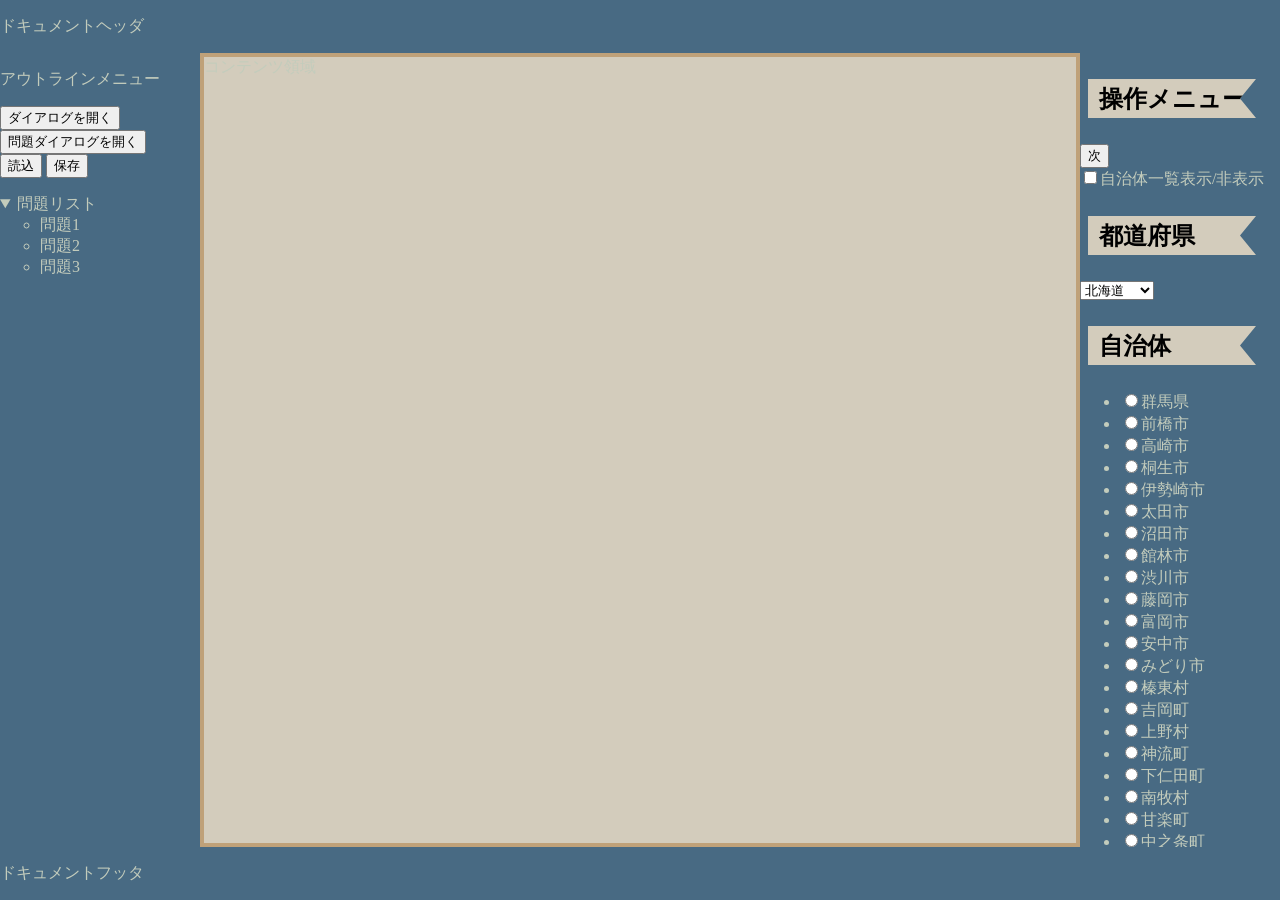
==== index.html @ 08e6bcfb "49-1" ====
<!DOCTYPE html>
<html lang="ja">
  <head>
    <meta http-equiv="content-type" content="text/html; charset=UTF-8" />
    <title>grid layout</title>
    <link rel="stylesheet" href="assets/css/base.css" />
    <link rel="stylesheet" href="assets/css/grid.css" />
    <!-- <script src="https://cdn.jsdelivr.net/npm/eruda"></script>
    <script>eruda.init();</script> -->
    <style>
      body {
        color: #C3CCBC;
        background-color: #486A83;
      }
      article {
        background-color: #D3CCBC;
        border: 4px solid #BFA179;
      }

      aside h2 {
        padding: 0.4em 0.8em;
        color: black;
        background-color: #D3CCBC;
        z-index: 0;
        clip-path: polygon(4% 50%, 4% 12%, 88% 12%, 80% 50%, 88% 88%, 4% 88%); 
        /* clip-path: polygon(6% 50%, 12% 12%, 88% 12%, 94% 50%, 88% 88%, 12% 88%);*/
      }

      .card-button {
        display: flex;
        justify-content: center;
        align-items: center;
        width: 200px;
        padding: 1em;
        margin: 1em auto;
        background-color: #ffffff;
        border: none;
        border-radius: 12px;
        box-shadow: 0 4px 12px rgba(0, 0, 0, 0.1);
        font-size: 1rem;
        font-weight: bold;
        color: #333;
        cursor: pointer;
        transition: transform 0.1s, box-shadow 0.1s;
      }

      .card-button:hover {
        transform: translateY(-2px);
        box-shadow: 0 6px 16px rgba(0, 0, 0, 0.15);
      }

      .card-button:active {
        transform: translateY(2px);
        box-shadow: 0 2px 6px rgba(0, 0, 0, 0.1);
      }

      .button-grid {
        display: grid;
        grid-template-columns: repeat(2, 1fr); /* 2列 */
        gap: 10px; /* ボタン間の余白 */
        margin-top: 10px;
      }

      [role="tree"] {
        padding: 0;
      }

      [role="treeitem"] {
        list-style: none;
        padding: 0;
        margin: 0;
      }

      [role="treeitem"] summary > button {
        display: none;
        gap: 4px;
      }
      [role="treeitem"] summary:hover > button {
        display: inline-block;
      }
      
      /*
      .editable-label {
        display: inline-flex;
        align-items: center;
        gap: 4px;
      }

      .editable-label .edit {
        opacity: 0;
        width: 0;
        padding: 0;
        border: none;
        font: inherit;
        transition: all 0.2s ease;
      }

      .editable-label:focus-within .label-text {
        display: none;
      }

      .editable-label:focus-within .edit {
        width: auto;
        opacity: 1;
      } */
    </style>
  </head>
  <body>
    <header style="background-color: #486A83">
        <p>ドキュメントヘッダ</p>
    </header>
    <main class="grid-layout">
        <nav class="outline-nav">
          <p>アウトラインメニュー</p>
          <button onclick="document.getElementById('qtemplate').show()">ダイアログを開く</button>
          <button onclick="document.getElementById('problemDialog').show()">問題ダイアログを開く</button><br>
          <button type="button" data-action="load">読込</button>
          <button type="button" data-action="save">保存</button> 
          <ul role="tree">
           <li role="treeitem" aria-expanded="true">
              <details open>
                <summary>
                  <label class="editable-label">
                    <span class="label-text">問題リスト</span>
                    <!-- <input class="edit" type="text" value="問題リスト" name="problems[]" 
                      onblur="this.previousElementSibling.textContent = this.value;"
                      onkeydown="if(event.key === 'Enter') this.blur();"> -->
                  </label>       
                  <button type="button" data-action="add">新規</button>
                </summary>
                <ul>
                  <li>問題1</li>
                  <li>問題2</li>
                  <li>問題3</li>
                </ul>
              </details>
            </li>
          </ul>
       </nav>
        <article style="position: relative;">
            コンテンツ領域
            <dialog id="qtemplate" style="background-color: transparent;">
              <p>問題ダイアログです</p>
              <!-- path例 追加 -->

              <div class="button-grid">
                <button>クリック</button>
                <button onclick="qtemplate.close();">閉じる</button>
                <button onclick="qtemplate.close(); success.showModal()">正解</button>
                <button onclick="qtemplate.close(); error.showModal()">不正解</button>
              </div>
            </dialog>        

            <dialog id="problemDialog" style="background-color: transparent;" onclose="controller.answerProblem(event)">
              <form name="problem" method="dialog">
                <input type="hidden" name="order">
                <h2><input type="text" value="問題" name="question" disabled></h2>
            <!-- path例 追加 -->
                <svg id="profile" width="400" height="400" style="border:2px solid black;">
                  <circle cx="100" cy="100" r="10" fill="green" stroke-width="3"/>
                  <path id="output" fill="none" stroke="black" stroke-width="2" />
                </svg>

                <div class="button-grid">
                  <button class="card-button" type="submit" value="0"><input type="text" value="回答1" name="answer1" disabled><input type="radio" name="correctAnswer" value="0" checked></button>
                  <button class="card-button" type="submit" value="1"><input type="text" value="回答2" name="answer2" disabled><input type="radio" name="correctAnswer" value="1" ></button>
                  <button class="card-button" type="submit" value="2"><input type="text" value="回答3" name="answer3" disabled><input type="radio" name="correctAnswer" value="2" ></button>
                  <button class="card-button" type="submit" value="3"><input type="text" value="回答4" name="answer4" disabled><input type="radio" name="correctAnswer" value="3" ></button>
                </div>
                <button id="addButton"type="submit" value="4">追加</button>
              </form>
            </dialog>   
            <dialog id="success" style="background-color: transparent;" 
              onclick="success.open && success.close()">
              <p>正解！</p>
            </dialog>
            <dialog id="error" style="background-color: transparent;"
              onclick="error.open && error.close()">
              <p>不正解！</p>
            </dialog>
        </article>
        <aside>
            <form name="$cities">
        
                <h2>操作メニュー</h2>
                <button type="button" onclick="controller.nextLocation(event)">次</button><br> 
                <label><input type="checkbox" name="toggleList" onclick="controller.toggle(event)">自治体一覧表示/非表示</label> 
                
                <h2>都道府県</h2>
                <select name="prefecture">
                  <option value="">都道府県を選択してください</option>
                  <option value="44">大分県</option>
                  <option value="45">宮崎県</option>
                  <option value="46">鹿児島県</option>
                  <option value="47">沖縄県</option>
                </select>
        
                <h2>自治体</h2>
            </form>
        </aside>
    </main>
    <footer>
        <p>ドキュメントフッタ</p>    
    </footer>
    <script src="index.js"></script>
  </body>
</html>
---- assets/css/base.css ----
html {
    height: 100%;
    width: 100%;
    background-color: white;
}

body {
    margin: 0;
    padding: 0;
    height: 100dvh;
    display: flex;
    flex-direction: column;
}

header {
    flex-shrink: 0; /* headerの高さを固定 */
}

footer {
    flex-shrink: 0; /* footerの高さを固定 */
    margin-top: auto; /* footerを下部に固定 */
}

main {
    flex: 1; /* mainが残りの空間を占有 */
    overflow: hidden;
}
---- assets/css/grid.css ----
.grid-layout {
    display: grid;
    grid-template-columns: 200px 1fr 200px; /* nav: 200px, article: 残り全て, aside: 200px */
    grid-template-rows: 1fr;
    height: 100%;
    overflow-y: hidden;
}
.grid-layout > *{
    overflow-y: auto;
    min-height: 0;
}
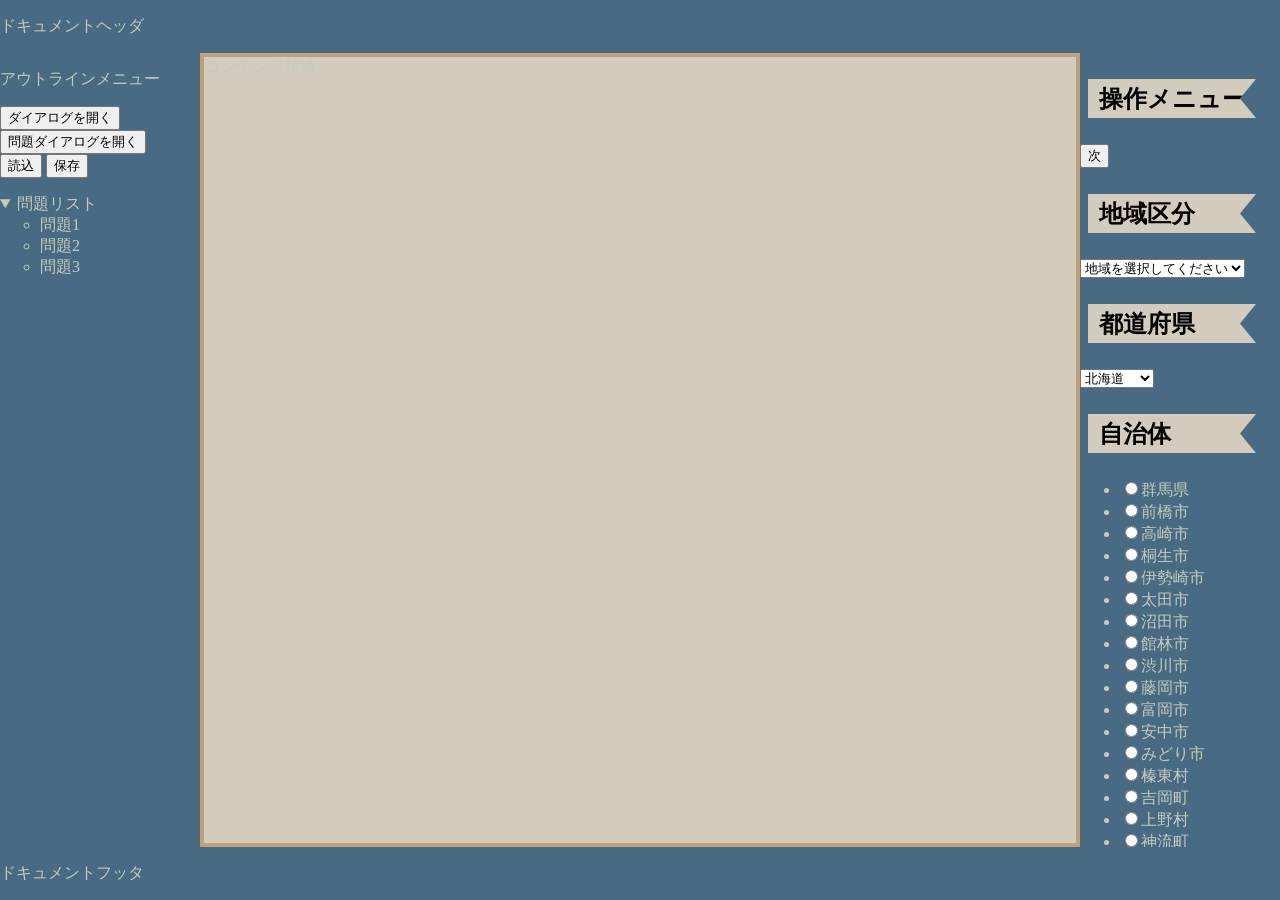
==== commit 7a5d9e23: "50-2" ====
--- a/index.html
+++ b/index.html
@@ -49,9 +49,11 @@
         box-shadow: 0 6px 16px rgba(0, 0, 0, 0.15);
       }
 
-      .card-button:active {
+      .card-button:active,
+      input[type="radio"]:checked ~ .card-button {
         transform: translateY(2px);
         box-shadow: 0 2px 6px rgba(0, 0, 0, 0.1);
+        border: 2px solid;
       }
 
       .button-grid {
@@ -103,6 +105,44 @@
         width: auto;
         opacity: 1;
       } */
+
+      /*
+  .draggable-item {
+  display: flex;
+  align-items: center;
+  white-space: nowrap;
+  gap: 8px;
+  cursor: move;
+  transition: background-color 0.2s;
+  padding: 4px 0;
+}
+
+.drag-handle {
+  display: inline-block;
+  cursor: move;
+  user-select: none;
+  color: #666;
+  font-size: 1.2em;
+  flex-shrink: 0;
+}
+
+.drag-handle:hover {
+  color: #333;
+}
+
+.draggable-item:hover {
+  background-color: rgba(255, 255, 255, 0.1);
+}
+
+.draggable-item.dragging {
+  opacity: 0.5;
+  background-color: rgba(255, 255, 255, 0.2);
+}
+
+.draggable-item button {
+  cursor: pointer;
+  flex-shrink: 0;
+} */
     </style>
   </head>
   <body>
@@ -151,23 +191,38 @@
               </div>
             </dialog>        
 
-            <dialog id="problemDialog" style="background-color: transparent;" onclose="controller.answerProblem(event)">
+            <dialog id="problemDialog" style="background-color: transparent;" onkeydown="if(event.key === 'Escape') this.close();" onclose="controller.answerProblem(event)">
               <form name="problem" method="dialog">
-                <input type="hidden" name="order">
-                <h2><input type="text" value="問題" name="question" disabled></h2>
+                <header style="display: flex; justify-content: space-between; align-items: center;">
+                  <input type="hidden" name="order">
+                  <input type="hidden" name="problemMap">
+                  <h2>
+                    <input type="text" value="問題" name="question" disabled>
+                  </h2>
+                  <button type="submit" value="cancel">取消</button>
+                </header>
             <!-- path例 追加 -->
-                <svg id="profile" width="400" height="400" style="border:2px solid black;">
-                  <circle cx="100" cy="100" r="10" fill="green" stroke-width="3"/>
-                  <path id="output" fill="none" stroke="black" stroke-width="2" />
-                </svg>
-
-                <div class="button-grid">
-                  <button class="card-button" type="submit" value="0"><input type="text" value="回答1" name="answer1" disabled><input type="radio" name="correctAnswer" value="0" checked></button>
-                  <button class="card-button" type="submit" value="1"><input type="text" value="回答2" name="answer2" disabled><input type="radio" name="correctAnswer" value="1" ></button>
-                  <button class="card-button" type="submit" value="2"><input type="text" value="回答3" name="answer3" disabled><input type="radio" name="correctAnswer" value="2" ></button>
-                  <button class="card-button" type="submit" value="3"><input type="text" value="回答4" name="answer4" disabled><input type="radio" name="correctAnswer" value="3" ></button>
-                </div>
-                <button id="addButton"type="submit" value="4">追加</button>
+                <label>
+                  <input type="radio" name="cities" value="problemMap" checked>
+                  <svg id="profile" width="400" height="400" style="border:2px solid black; display: block; margin: 0 auto;">
+                    <circle cx="100" cy="100" r="10" fill="green" stroke-width="3"/>
+                    <path id="output" fill="none" stroke="black" stroke-width="2" />
+                  </svg>                
+                </label>              
+                
+                <section class="button-grid">
+                  <label><input type="radio" name="cities" value="0">
+                    <button class="card-button" type="submit" value="0"><input type="text" value="回答1" name="answer1" disabled><input type="radio" name="correctAnswer" value="0" checked></button></label>
+                  <label><input type="radio" name="cities" value="1">
+                    <button class="card-button" type="submit" value="1"><input type="text" value="回答2" name="answer2" disabled><input type="radio" name="correctAnswer" value="1" ></button></label>
+                  <label><input type="radio" name="cities" value="2">                  
+                    <button class="card-button" type="submit" value="2"><input type="text" value="回答3" name="answer3" disabled><input type="radio" name="correctAnswer" value="2" ></button></label>
+                  <label><input type="radio" name="cities" value="3">
+                    <button class="card-button" type="submit" value="3"><input type="text" value="回答4" name="answer4" disabled><input type="radio" name="correctAnswer" value="3" ></button></label>
+                  <footer>
+                    <button id="addButton" type="submit" value="edit">追加</button>
+                  </footer>
+                </section>
               </form>
             </dialog>   
             <dialog id="success" style="background-color: transparent;" 
@@ -184,8 +239,22 @@
         
                 <h2>操作メニュー</h2>
                 <button type="button" onclick="controller.nextLocation(event)">次</button><br> 
-                <label><input type="checkbox" name="toggleList" onclick="controller.toggle(event)">自治体一覧表示/非表示</label> 
-                
+
+                <h2>地域区分</h2>
+                <select name="area" onchange="controller.changeLocalarea(event)">
+                  <option value="">地域を選択してください</option>
+                  <option>北海道地域</option>
+                  <option>東北地域</option>
+                  <option>関東地域</option>
+                  <option>北陸地域</option>
+                  <option>中部地域</option>
+                  <option>近畿地域</option>
+                  <option>中国地域</option>
+                  <option>四国地域</option>
+                  <option>九州地域</option>
+                  <option>沖縄地域</option>
+                </select>
+
                 <h2>都道府県</h2>
                 <select name="prefecture">
                   <option value="">都道府県を選択してください</option>
